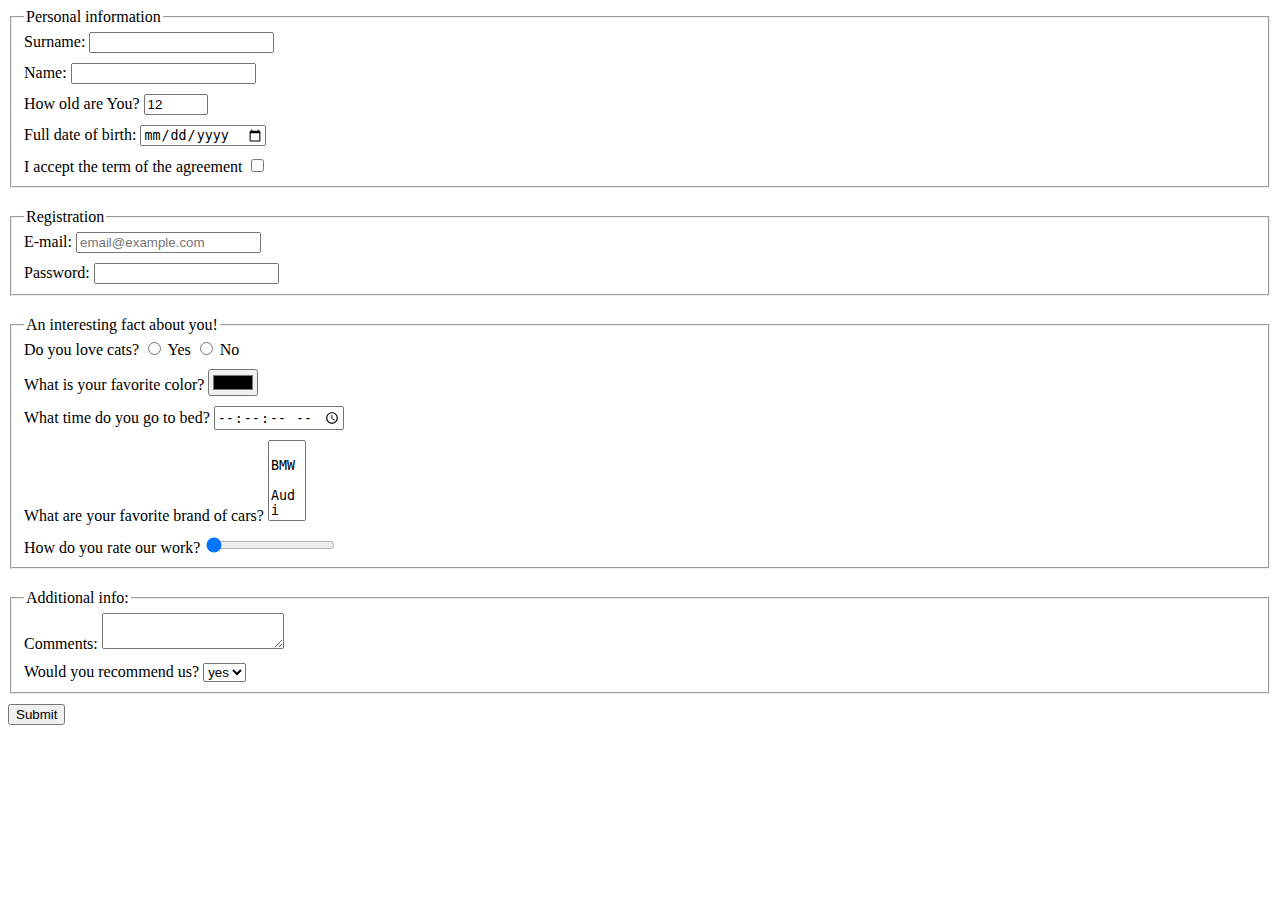
==== src/index.html @ 3adcaa20 "html form added" ====
<!DOCTYPE html>
<html lang="en">
  <head>
    <meta charset="UTF-8" >
    <meta
      name="viewport"
      content="width=device-width, user-scalable=no, initial-scale=1.0, maximum-scale=1.0, minimum-scale=1.0"
    >
    <meta http-equiv="X-UA-Compatible" content="ie=edge" >
    <title>HTML Form</title>
    <link rel="stylesheet" href="./style.css" >
  </head>
  <body>
    <form action="post">
      <fieldset>
        <legend>Personal information</legend>
        <label class="form-field">
          Surname:
          <input 
            class="long" 
            type="text" 
            name="surname" 
          >
        </label>
        <label class="form-field">
          Name:
          <input 
            class="long" 
            type="text" 
            name="name"
          >
        </label>
        <label class="form-field">
          How old are You?
          <input 
            class="short" 
            type="number" 
            name="age" 
            value="12" 
          >
        </label>
        <label class="form-field">
          Full date of birth:
          <input
            class="long"
            type="date"
            name="birth"
            placeholder="mm/ dd/ yyyy"
          >
        </label>
        <label class="form-field">
          I accept the term of the agreement
          <input 
            type="checkbox" 
            name="terms" 
          >
        </label>
      </fieldset>
      <fieldset>
        <legend>Registration</legend>
        <label class="form-field">
          E-mail:
          <input
            class="long"
            type="email"
            name="email"
            placeholder="email@example.com"
          >
        </label>
        <label class="form-field">
          Password:
          <input 
            class="long" 
            type="password" 
            name="password" 
          >
        </label>
      </fieldset>

      <fieldset>
        <legend>An interesting fact about you!</legend>
        <div class="form-field">
          Do you love cats?
          <label>
            <input type="radio" name="love cats?" value="yes" >
            Yes
          </label>
          <label>
            <input type="radio" name="love cats?" value="no" >
            No
          </label>
        </div>
        <label class="form-field">
          What is your favorite color?
          <input 
          type="color" 
          name="favorite color" 
          >
        </label>
        <label class="form-field">
          What time do you go to bed?
          <input 
          type="time" 
          name="go to bed"
          step="2" 
        >
        </label>
        <label class="form-field">
          What are your favorite brand of cars?
          <textarea
            class="textarea"
            name="favorite cars"
            id="favorite_cars"
            rows="5"
            cols="2"
          >
          BMW
          Audi
          Lada
          
          </textarea>
        </label>
        <label class="form-field">
          How do you rate our work?
          <input 
            type="range" 
            name="rate" 
            id="rate" 
            value="0"
          >
        </label>
      </fieldset>
      <fieldset>
        <legend>Additional info:</legend>
        <label class="form-field">
          Comments:
          <textarea 
          name="comments" 
          >
          </textarea>
        </label>
        <label class="form-field">
          Would you recommend us?
          <select name="recommend us?" id="recomend_us?">
            <option value="yes">yes</option>
            <option value="no">no</option>
          </select>
        </label>
      </fieldset>
      <label class="form-button">
        <button>Submit</button>
      </label>
    </form>

    <script type="text/javascript" src="./main.js"></script>
  </body>
</html>
---- src/style.css ----
/* styles go here */
fieldset:not(:first-child) {
  margin-top: 20px;
}

.form-field {
  display: block;
  margin: 10px 0;
}

.form-field:first-of-type {
  margin-top: 0;
}

.form-field:last-child {
  margin-bottom: 0;
}

.form-button {
  display: block;
  margin-top: 10px;
}

.short {
  max-width: 56px;
}

.textarea {
  resize: none;
}
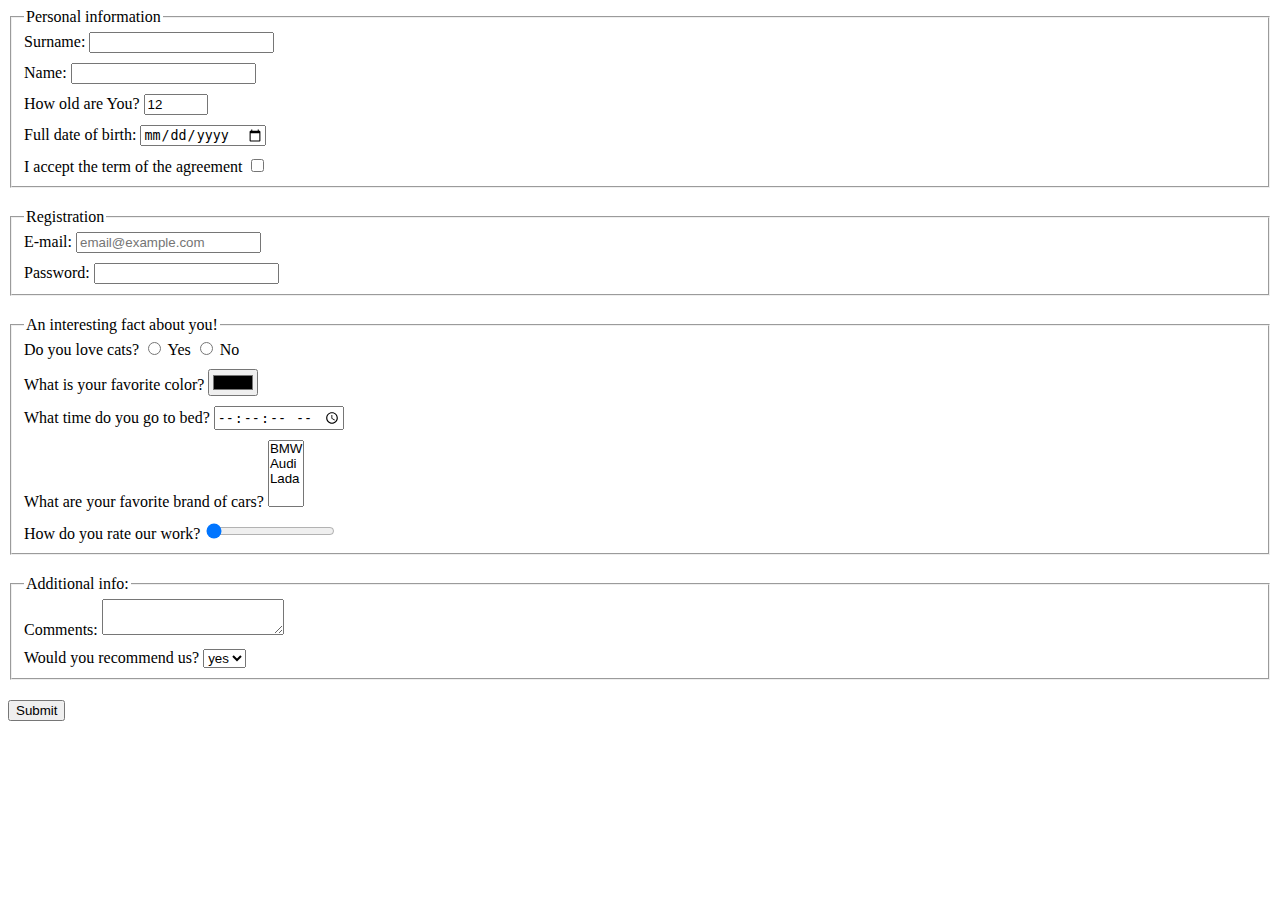
==== commit ab51f16e: "html form added" ====
--- a/src/index.html
+++ b/src/index.html
@@ -11,7 +11,7 @@
     <link rel="stylesheet" href="./style.css" >
   </head>
   <body>
-    <form action="post">
+    <form action="https://mate-academy-form-lesson.herokuapp.com/create-application" method="post">
       <fieldset>
         <legend>Personal information</legend>
         <label class="form-field">
@@ -111,13 +111,8 @@
             class="textarea"
             name="favorite cars"
             id="favorite_cars"
-            rows="5"
-            cols="2"
-          >
-          BMW
-          Audi
-          Lada
-          
+            rows="4"
+          >BMW Audi Lada
           </textarea>
         </label>
         <label class="form-field">
@@ -147,11 +142,8 @@
           </select>
         </label>
       </fieldset>
-      <label class="form-button">
-        <button>Submit</button>
-      </label>
+      <button type="submit">Submit</button>
     </form>
-
     <script type="text/javascript" src="./main.js"></script>
   </body>
 </html>
--- a/src/style.css
+++ b/src/style.css
@@ -1,6 +1,6 @@
 /* styles go here */
-fieldset:not(:first-child) {
-  margin-top: 20px;
+fieldset {
+  margin-bottom: 20px;
 }
 
 .form-field {
@@ -16,15 +16,13 @@
   margin-bottom: 0;
 }
 
-.form-button {
-  display: block;
-  margin-top: 10px;
-}
-
 .short {
   max-width: 56px;
 }
 
 .textarea {
+  padding: 0 0 5px 1px;
   resize: none;
+  max-width: 33px;
+  font-family: Arial, Helvetica, sans-serif;
 }
